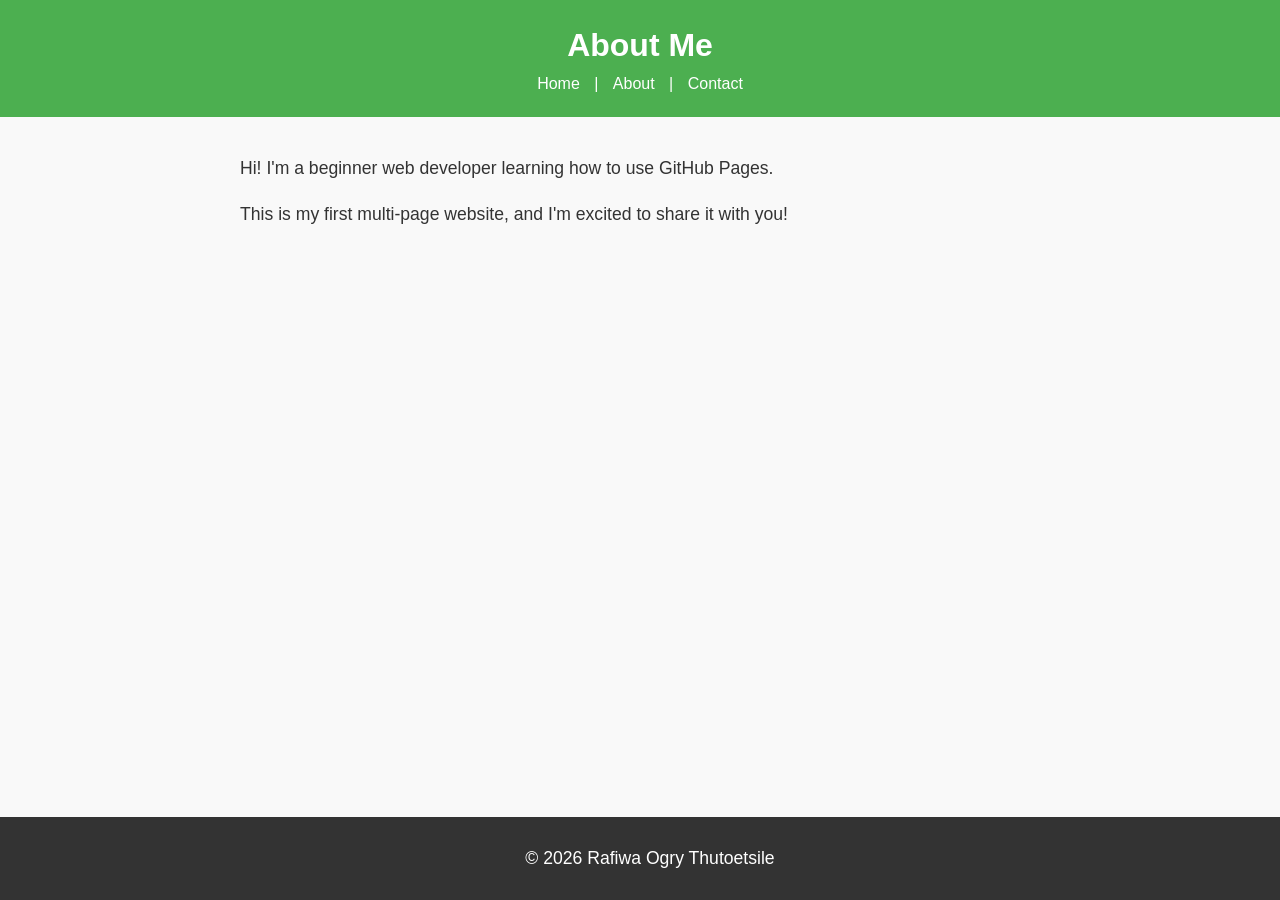
==== about.html @ f644cb2e "Add files via upload" ====
<!DOCTYPE html>
<html lang="en">
<head>
    <meta charset="UTF-8">
    <meta name="viewport" content="width=device-width, initial-scale=1.0">
    <title>About Me</title>
    <link rel="stylesheet" href="styles.css">
</head>
<body>
    <header>
        <h1>About Me</h1>
        <nav>
            <a href="index.html">Home</a> |
            <a href="about.html">About</a> |
            <a href="contact.html">Contact</a>
        </nav>
    </header>

    <main>
        <p>Hi! I'm a beginner web developer learning how to use GitHub Pages.</p>
        <p>This is my first multi-page website, and I'm excited to share it with you!</p>
    </main>

    <footer>
        <p>&copy; 2026 Rafiwa Ogry Thutoetsile</p>
    </footer>
</body>
</html>
---- styles.css ----
body {

font-family: Arial, sans-serif;

color: #333;

background-color: #f9f9f9;

margin: 0;

padding: 0;

line-height: 1.6;

}
header {

background-color: #4CAF50;

color: white;

padding: 20px;

text-align: center;

}


header h1 {

margin: 0;

}


nav a {

color: white;

text-decoration: none;

margin: 0 10px;

}


nav a:hover {

text-decoration: underline;

}
main {

padding: 20px;

max-width: 800px;

margin: 0 auto;

}


main img {

max-width: 100%;

height: auto;

display: block;

margin: 20px 0;

}

footer {

background-color: #333;

color: white;

text-align: center;

padding: 10px;

position: fixed;

bottom: 0;

width: 100%;

}
p {

font-size: 1.1em;

}


a {

color: #4CAF50;

text-decoration: none;

}


a:hover {

text-decoration: underline;

}
img {

border: 5px solid #4CAF50;

border-radius: 10px;

}
main a[href^="mailto:"] {

color: #ff5722;

font-weight: bold;

}
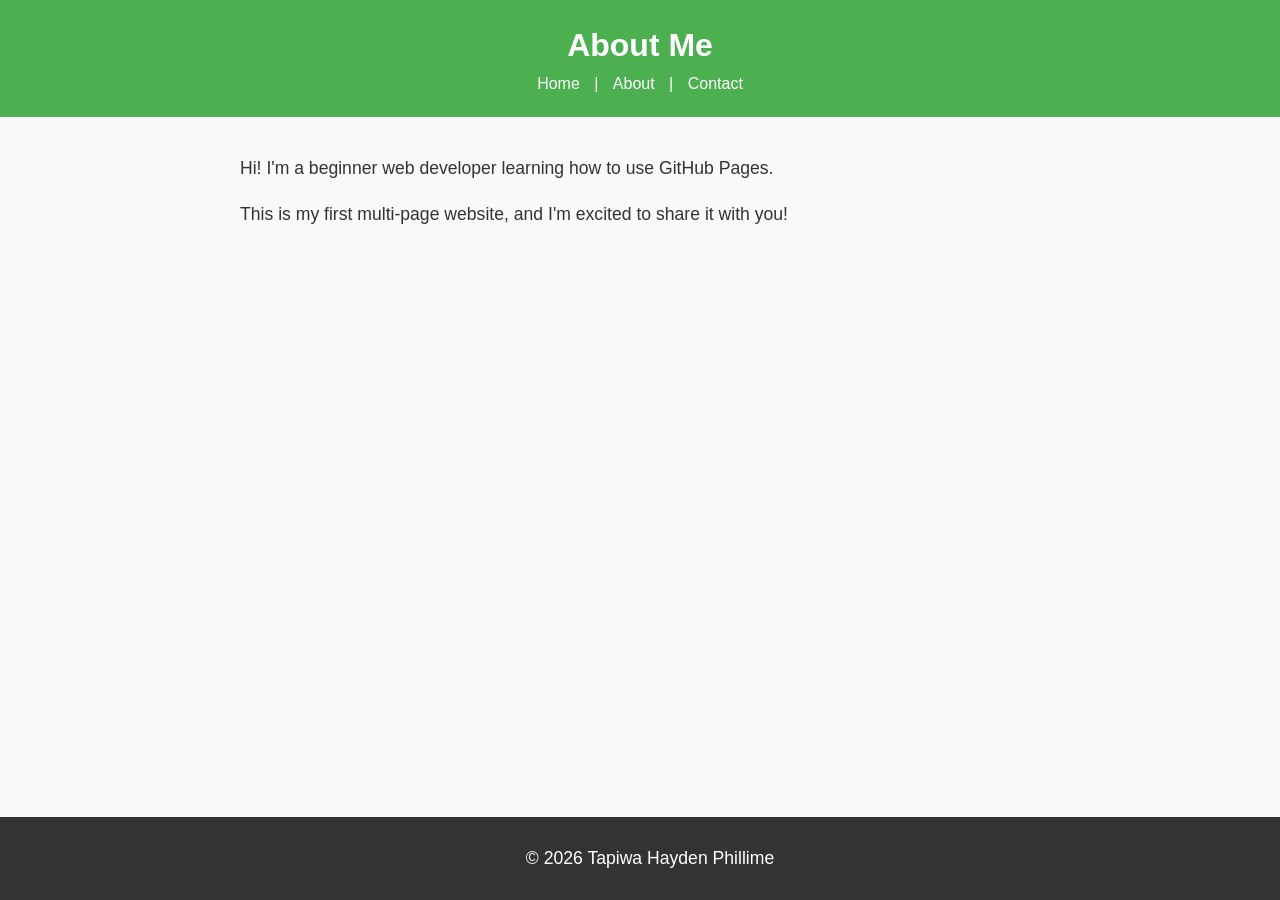
==== commit a70cee6e: "Update about.html" ====
--- a/about.html
+++ b/about.html
@@ -22,10 +22,11 @@
     </main>
 
     <footer>
-        <p>&copy; 2026 Rafiwa Ogry Thutoetsile</p>
+        <p>&copy; 2026 Tapiwa Hayden Phillime</p>
     </footer>
 </body>
 </html>
 
 
 
+
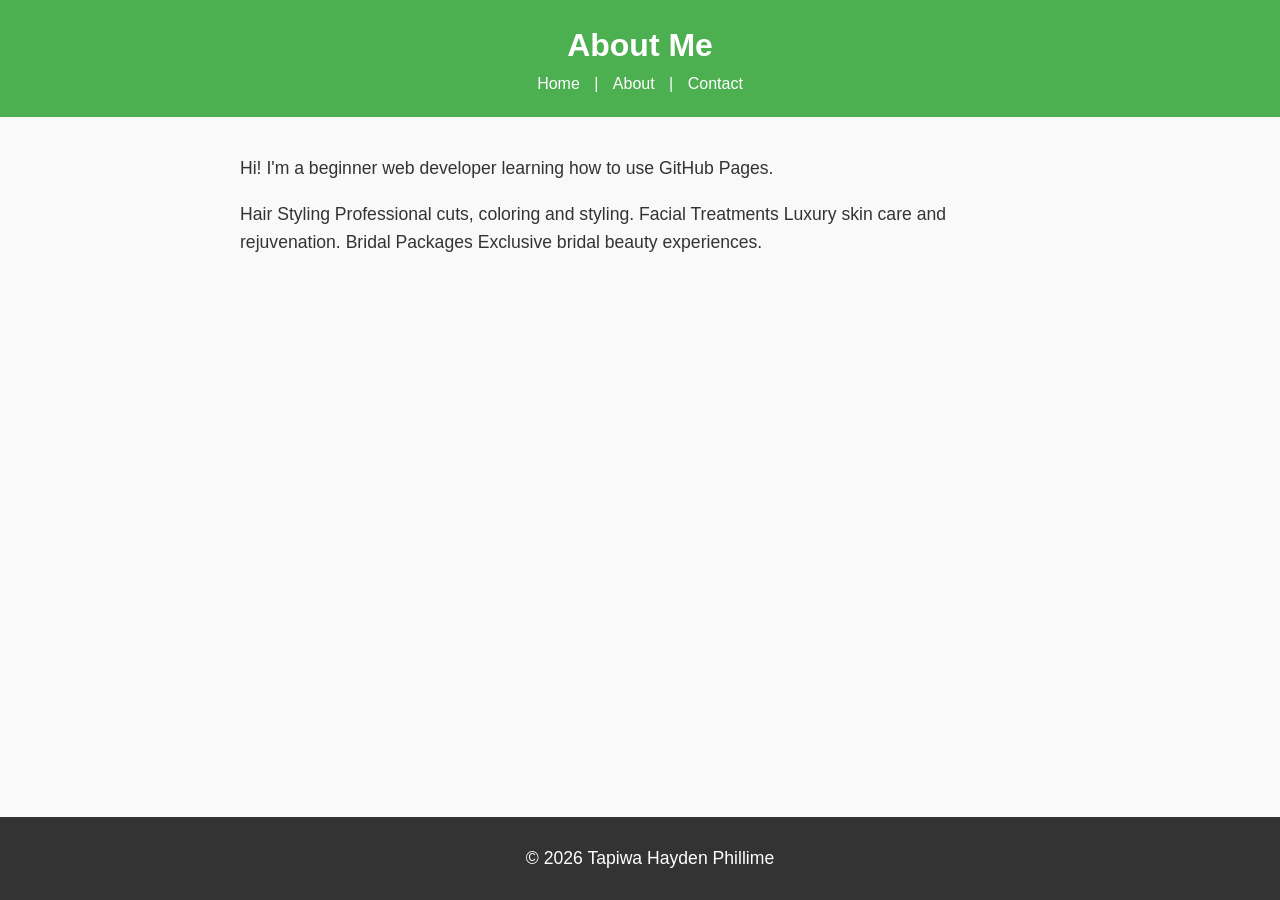
==== commit 9e47f169: "Update about.html" ====
--- a/about.html
+++ b/about.html
@@ -18,7 +18,14 @@
 
     <main>
         <p>Hi! I'm a beginner web developer learning how to use GitHub Pages.</p>
-        <p>This is my first multi-page website, and I'm excited to share it with you!</p>
+        <p>Hair Styling
+Professional cuts, coloring and styling.
+
+Facial Treatments
+Luxury skin care and rejuvenation.
+
+Bridal Packages
+Exclusive bridal beauty experiences.</p>
     </main>
 
     <footer>
@@ -30,3 +37,4 @@
 
 
 
+
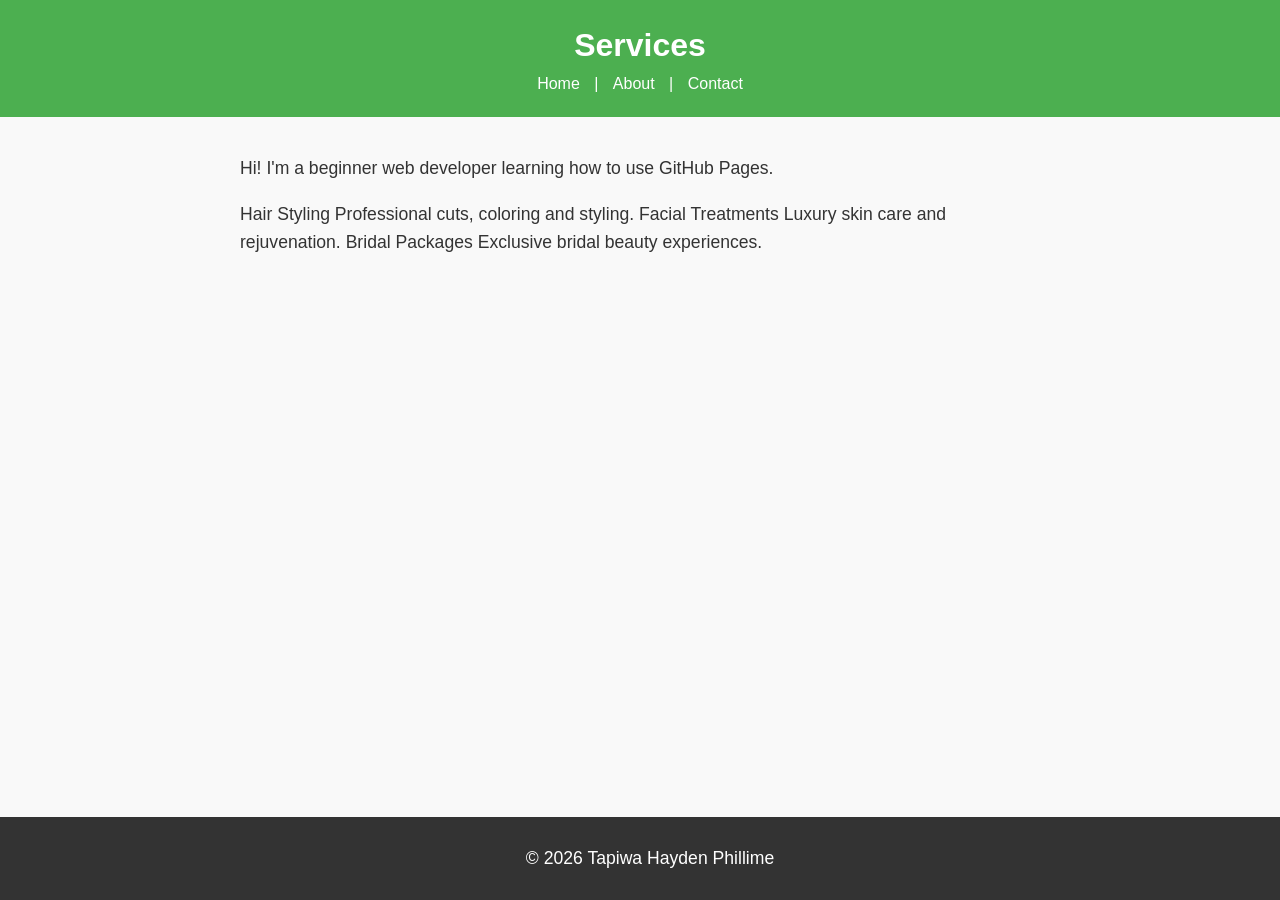
==== commit 9b239b7c: "Update about.html" ====
--- a/about.html
+++ b/about.html
@@ -8,7 +8,7 @@
 </head>
 <body>
     <header>
-        <h1>About Me</h1>
+        <h1>Services</h1>
         <nav>
             <a href="index.html">Home</a> |
             <a href="about.html">About</a> |
@@ -38,3 +38,4 @@
 
 
 
+
